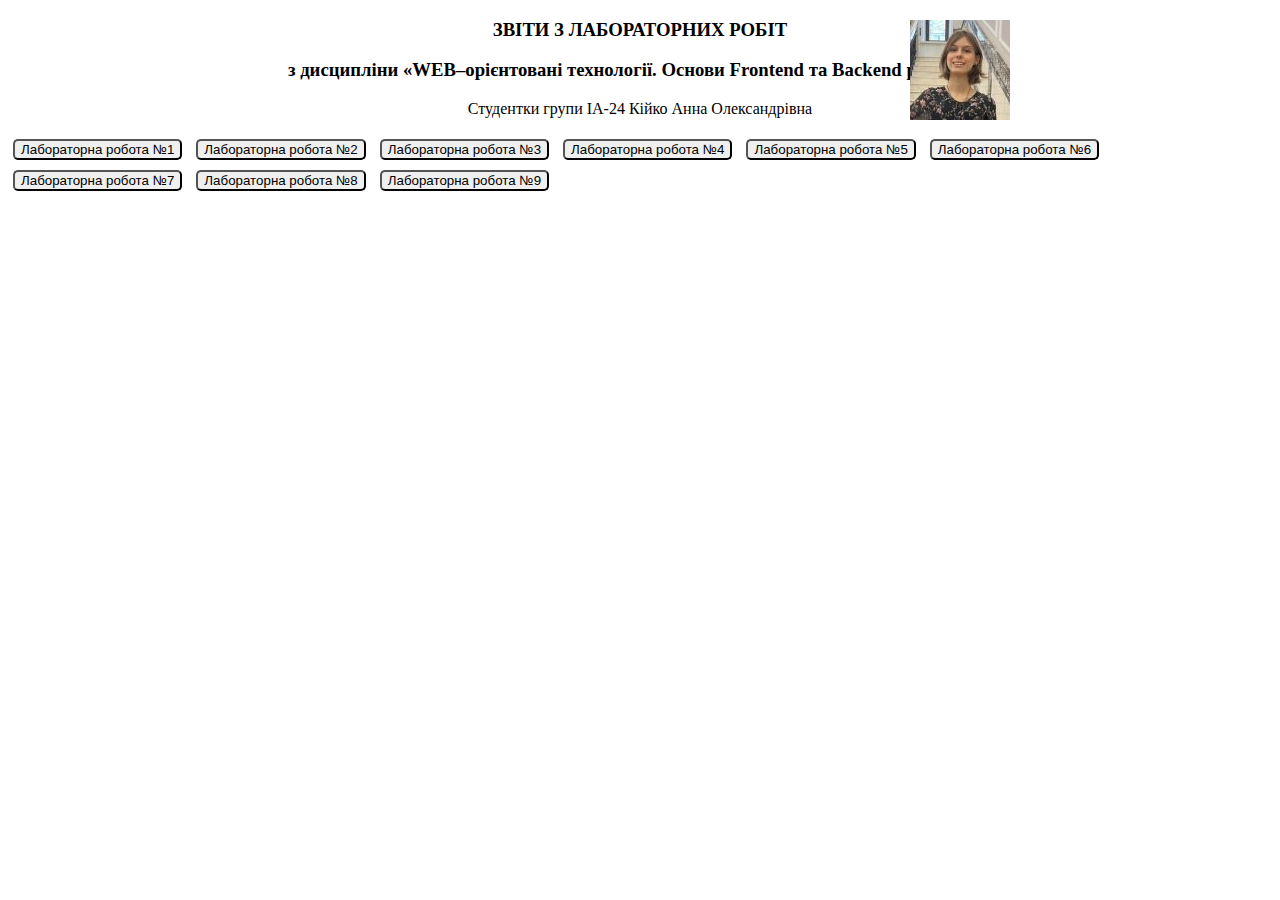
==== index.html @ ff2f8d56 "upd for lab1" ====
<!DOCTYPE html>
    <head>
        <link rel="stylesheet" href="style.css"/>
        <script lang="jscript" src="scripts/main.js"></script>
        <title>Звітний документ</title>
    </head>

    <header>
        <h3 class="h3m">ЗВІТИ З ЛАБОРАТОРНИХ РОБІТ</h3>
        <h3 class="h3m">з дисципліни «WEB–орієнтовані технології. Основи Frontend та Backend розробок»</h3>
        <p class="pm">Студентки групи ІА-24 Кійко Анна Олександрівна</p>
        <img class="photo" src="img/photo1.jpg"/>
    </header>

    <body>
        <div>
            <button class="btntop" onclick="getContent('pages/lab1.html')">Лабораторна робота №1</button>
            <button class="btntop">Лабораторна робота №2</button>
            <button class="btntop">Лабораторна робота №3</button>
            <button class="btntop">Лабораторна робота №4</button>
            <button class="btntop">Лабораторна робота №5</button>
            <button class="btntop">Лабораторна робота №6</button>
            <button class="btntop">Лабораторна робота №7</button>
            <button class="btntop">Лабораторна робота №8</button>
            <button class="btntop">Лабораторна робота №9</button>
        </div>

        <div id="div-content"></div>
    </body>

    <footer>

    </footer>
</html>
---- style.css ----
.h3m {
    display: flex;
    justify-content: center;
}

.pm {
    display: flex;
    justify-content: center;
}

.photo {
    position: fixed;
    top: 0; 
    right: 0;
    padding: 20px;
    margin-right: 250px;
}

.btntop {
    border-radius: 5px;
    margin: 5px;
    cursor: pointer;
  }

button:hover {
    background-color: #45a049;
  }

.btnsb {
    display: flex;
    justify-content: center;
    align-items: center;
    padding: 10px 20px;
    margin: 5px;
    font-size: 16px;
    background-color: white;
    border-radius: 50px;
    cursor: pointer;
}

#changing {
    border: 2px solid black;
    padding: 5px;
    width: 1460px;
    height: 480px;
}

.sidebar {
    width: 300px;
}

#info {
    position: fixed;
    border: solid 2px;
    left: 350px;
    top: 200px;
    width: 1115px;
    height: 470px;
    padding: 5px;
    overflow: scroll;
}
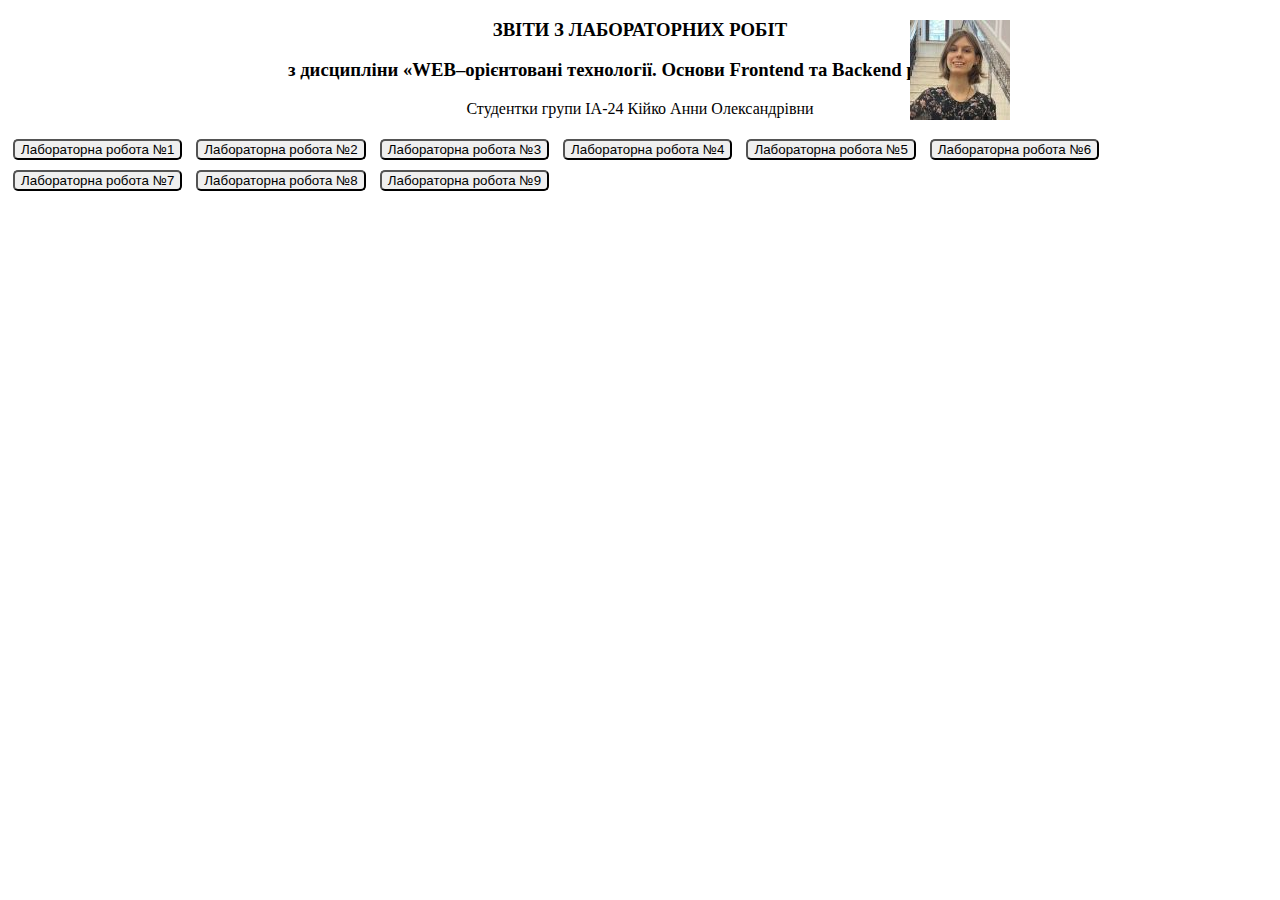
==== commit 7ca920a3: "lab2 report upd" ====
--- a/index.html
+++ b/index.html
@@ -2,20 +2,21 @@
     <head>
         <link rel="stylesheet" href="style.css"/>
         <script lang="jscript" src="scripts/main.js"></script>
+        <link rel="icon" href="img/favicon.ico" type="image/x-icon">
         <title>Звітний документ</title>
     </head>
 
     <header>
         <h3 class="h3m">ЗВІТИ З ЛАБОРАТОРНИХ РОБІТ</h3>
         <h3 class="h3m">з дисципліни «WEB–орієнтовані технології. Основи Frontend та Backend розробок»</h3>
-        <p class="pm">Студентки групи ІА-24 Кійко Анна Олександрівна</p>
+        <p class="pm">Студентки групи ІА-24 Кійко Анни Олександрівни</p>
         <img class="photo" src="img/photo1.jpg"/>
     </header>
 
     <body>
         <div>
             <button class="btntop" onclick="getContent('pages/lab1.html')">Лабораторна робота №1</button>
-            <button class="btntop">Лабораторна робота №2</button>
+            <button class="btntop" onclick="getContent('pages/lab2.html')">Лабораторна робота №2</button>
             <button class="btntop">Лабораторна робота №3</button>
             <button class="btntop">Лабораторна робота №4</button>
             <button class="btntop">Лабораторна робота №5</button>
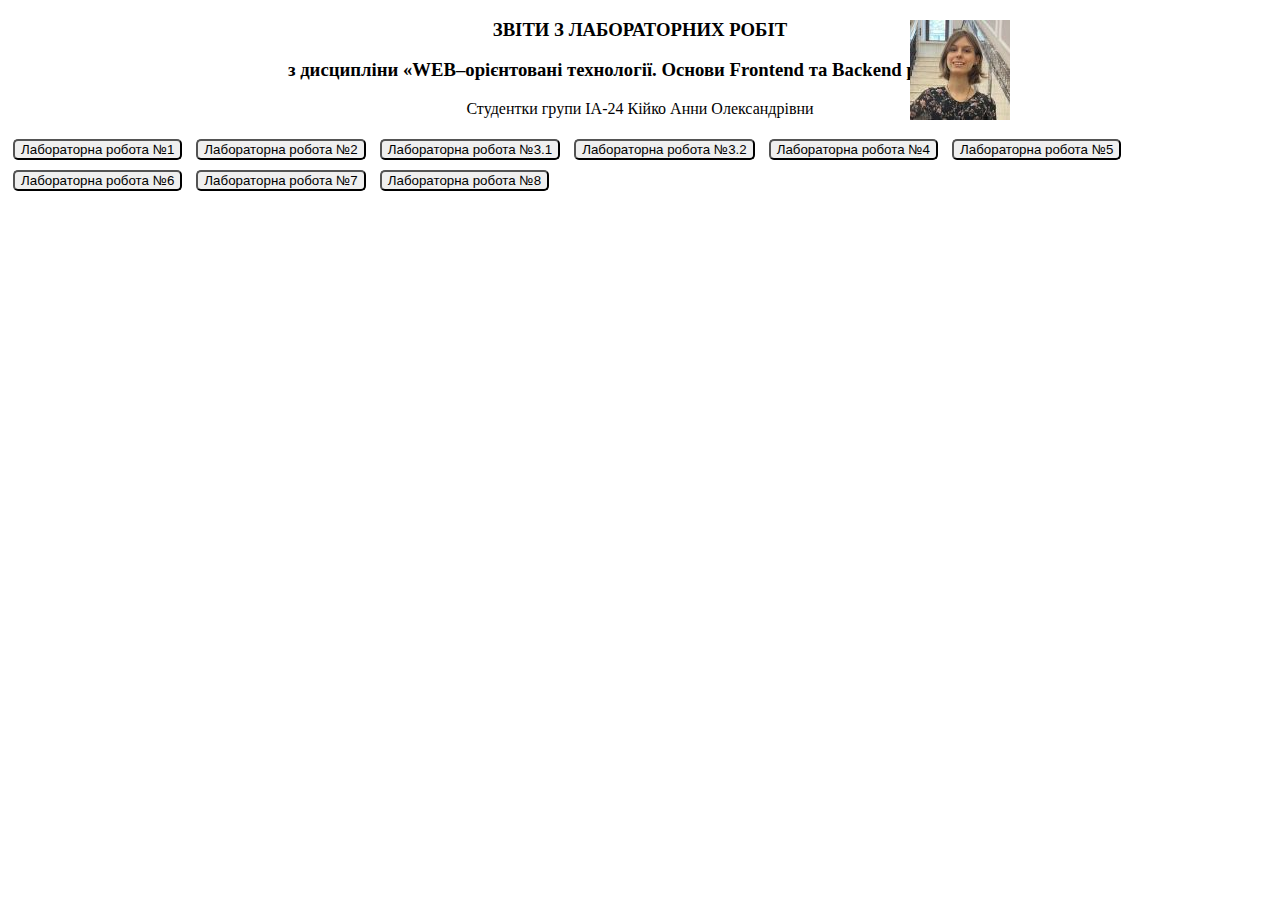
==== commit 4895f0ab: "lab4 rep" ====
--- a/index.html
+++ b/index.html
@@ -17,13 +17,13 @@
         <div>
             <button class="btntop" onclick="getContent('pages/lab1.html')">Лабораторна робота №1</button>
             <button class="btntop" onclick="getContent('pages/lab2.html')">Лабораторна робота №2</button>
-            <button class="btntop">Лабораторна робота №3</button>
-            <button class="btntop">Лабораторна робота №4</button>
+            <button class="btntop" onclick="getContent('pages/lab3-1.html')">Лабораторна робота №3.1</button>
+            <button class="btntop" onclick="getContent('pages/lab3-2.html')">Лабораторна робота №3.2</button>
+            <button class="btntop" onclick="getContent('pages/lab4.html')">Лабораторна робота №4</button>
             <button class="btntop">Лабораторна робота №5</button>
             <button class="btntop">Лабораторна робота №6</button>
             <button class="btntop">Лабораторна робота №7</button>
             <button class="btntop">Лабораторна робота №8</button>
-            <button class="btntop">Лабораторна робота №9</button>
         </div>
 
         <div id="div-content"></div>
--- a/style.css
+++ b/style.css
@@ -46,7 +46,9 @@
 }
 
 .sidebar {
-    width: 300px;
+    width: 330px;
+    height: 470px;
+    overflow: scroll;
 }
 
 #info {
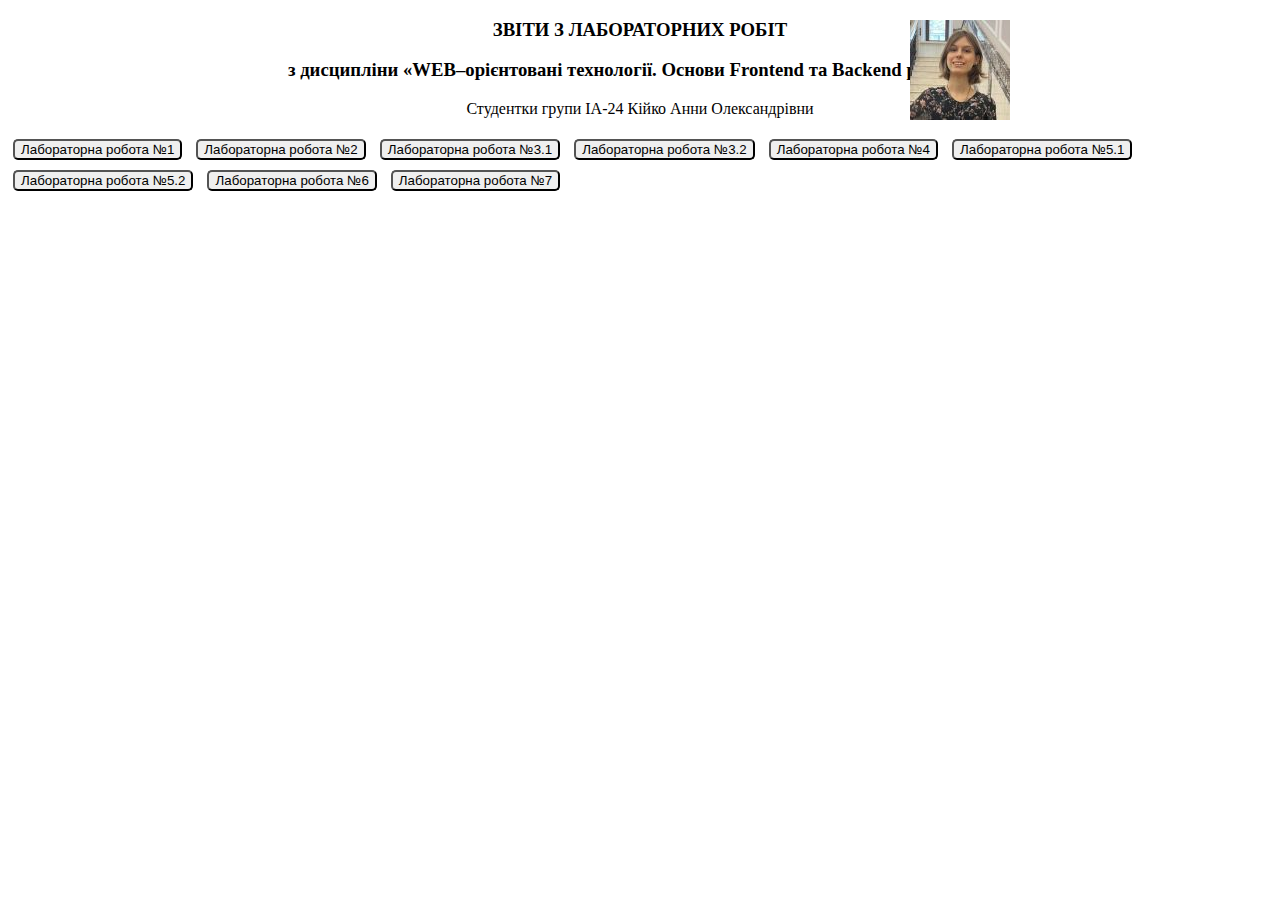
==== commit fd6c3858: "lab5-1 upd" ====
--- a/index.html
+++ b/index.html
@@ -20,10 +20,10 @@
             <button class="btntop" onclick="getContent('pages/lab3-1.html')">Лабораторна робота №3.1</button>
             <button class="btntop" onclick="getContent('pages/lab3-2.html')">Лабораторна робота №3.2</button>
             <button class="btntop" onclick="getContent('pages/lab4.html')">Лабораторна робота №4</button>
-            <button class="btntop">Лабораторна робота №5</button>
+            <button class="btntop" onclick="getContent('pages/lab5-1.html')">Лабораторна робота №5.1</button>
+            <button class="btntop">Лабораторна робота №5.2</button>
             <button class="btntop">Лабораторна робота №6</button>
             <button class="btntop">Лабораторна робота №7</button>
-            <button class="btntop">Лабораторна робота №8</button>
         </div>
 
         <div id="div-content"></div>
